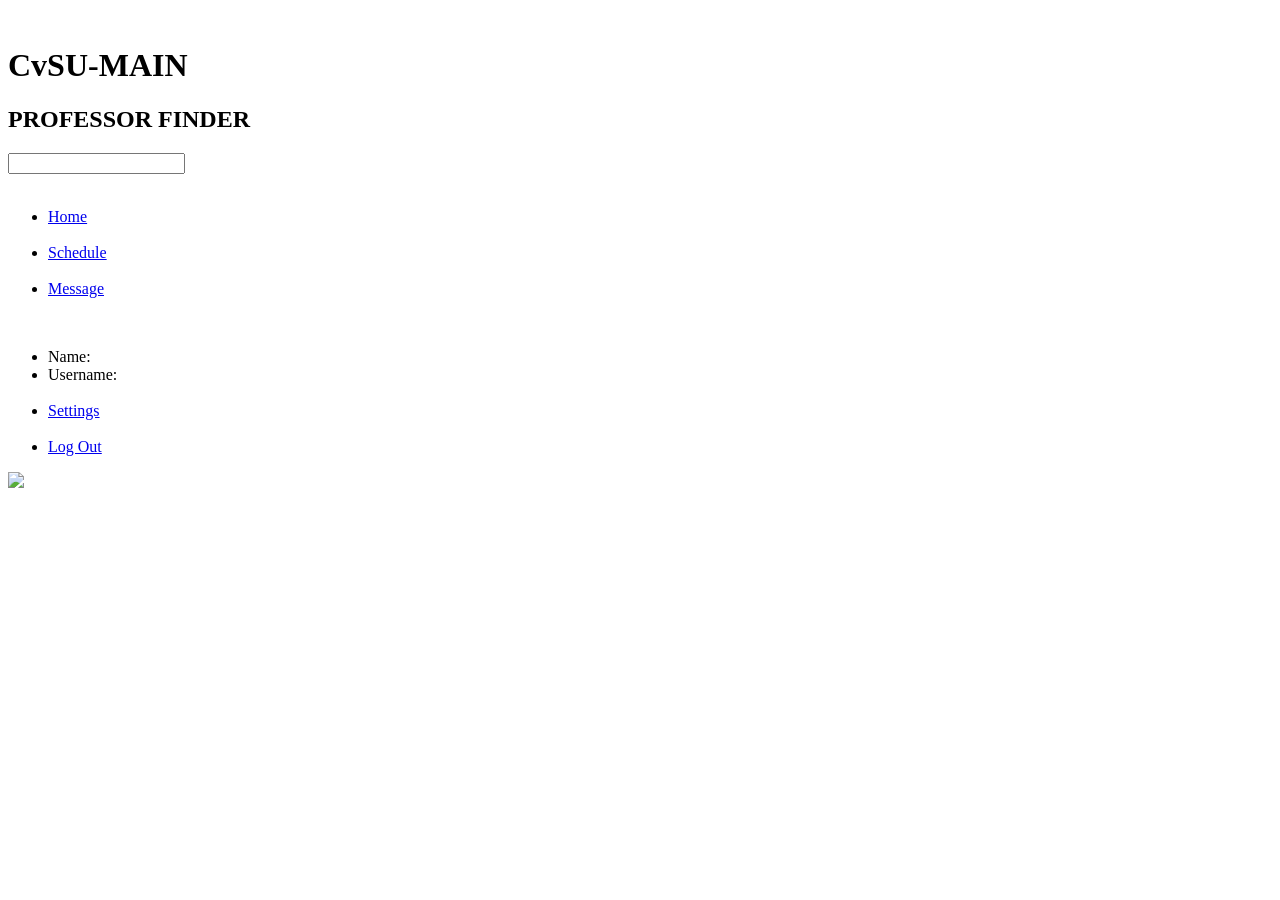
==== Professor_Finder/setting.html @ af699317 "Add files via upload" ====
<!DOCTYPE html>
<html lang="en">
<head>
    <meta charset="UTF-8">
    <meta name="viewport" content="width=device-width, initial-scale=1.0">
    <title>Setting</title>
    <link rel="stylesheet" href="css/setting.css">
    <link rel="preconnect" href="https://fonts.googleapis.com" />
    <link rel="preconnect" href="https://fonts.gstatic.com" crossorigin />
    <link
        href="https://fonts.googleapis.com/css2?family=Instrument+Sans:ital,wght@0,400..700;1,400..700&display=swap"
        rel="stylesheet"
    />
</head>
<body>
    

    <header>
        <div class="header">
            <div class="logo-title">
                <div class="logo">
                    <img src="" alt="">
                </div>
                
                <div class="title">
                    <h1>CvSU-MAIN</h1>
                    <h2>PROFESSOR FINDER</h2>
                </div>
            </div>

            <div class="search-bar">
                <input type="search" name="search-bar" id="search-bar">
            </div>

            <nav>
                <div class="nav-bar">
                    <ul>
                        <div class="nav-btn">
                            <img src="assets/images/icons/home-icon.svg" alt="">
                            <li><a href="dashboard.html">Home</a></li>
                        </div>
                        <div class="nav-btn">
                            <img src="assets/images/icons/white-book-icon.svg" alt="">
                            <li><a href="dashboard.html">Schedule</a></li>
                        </div>
                        <div class="nav-btn">
                            <img src="assets/images/icons/white-message icon4.svg" alt="">
                            <li><a href="message.html">Message</a></li>
                        </div>
                    </ul>
                </div>
            </nav>

            <div class="menu-nav">
                <img class="menu-icon" src="assets/images/icons/menu-icon.svg" alt="">
                <ul class="menu-btn">
                    <li>Name: </li>
                    <li>Username: </li>
                    <div class="hr"></div>
                    <div class="setting-btn">
                        <img src="assets/images/icons/small-setting.svg" alt="">
                        <li><img src="" alt=""><a href="setting.html">Settings</a></li>
                    </div>
                    <div class="logout-btn">
                        <img src="assets/images/icons/setting-logout.svg" alt="">
                        <li><img src="" alt=""><a href="index.html">Log Out</a></li>
                    </div>
                </ul>
            </div>

        </div>
    </header>

    <div class="background-color-container">
        <img src="assets/images/bg.jpg" id="cvsu-bg">
        <div class="container">

            <div class="setting-box">
                <div class="setting-title">
                </div>

                <div class="profile-box">

                </div>

                <div class="account-setting-box">
                    
                </div>

            </div>

        </div>

    </div>
</body>
</html>
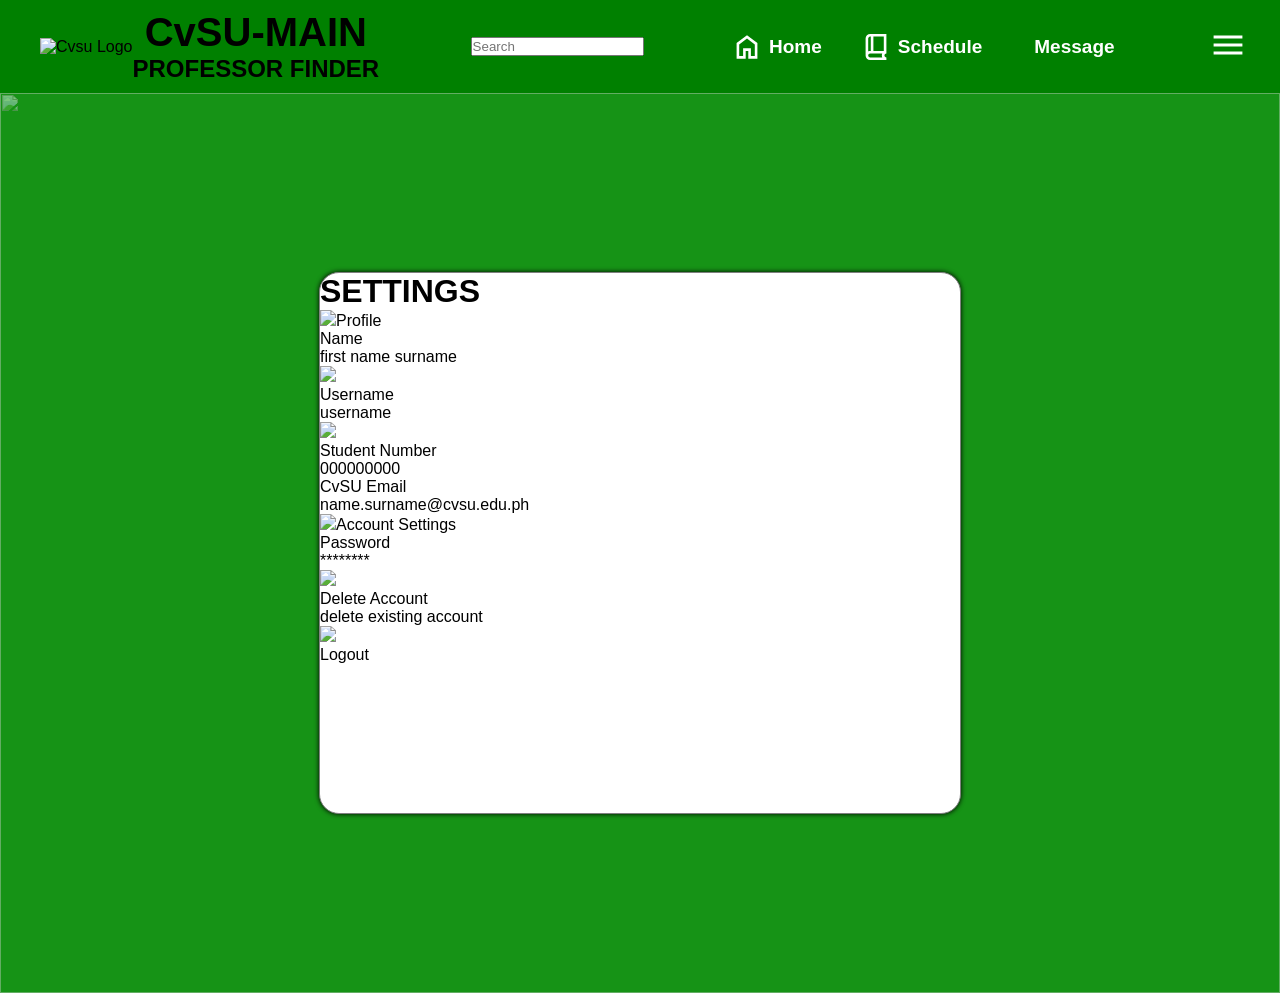
==== commit 3b0913e3: "Update setting.html static website (no modals yet)" ====
--- a/Professor_Finder/setting.html
+++ b/Professor_Finder/setting.html
@@ -1,96 +1,148 @@
-<!DOCTYPE html>
+<!doctype html>
 <html lang="en">
-<head>
-    <meta charset="UTF-8">
-    <meta name="viewport" content="width=device-width, initial-scale=1.0">
+  <head>
+    <meta charset="UTF-8" />
+    <meta name="viewport" content="width=device-width, initial-scale=1.0" />
     <title>Setting</title>
-    <link rel="stylesheet" href="css/setting.css">
+    <link rel="stylesheet" href="css/setting.css" />
     <link rel="preconnect" href="https://fonts.googleapis.com" />
     <link rel="preconnect" href="https://fonts.gstatic.com" crossorigin />
     <link
-        href="https://fonts.googleapis.com/css2?family=Instrument+Sans:ital,wght@0,400..700;1,400..700&display=swap"
-        rel="stylesheet"
+      href="https://fonts.googleapis.com/css2?family=Instrument+Sans:ital,wght@0,400..700;1,400..700&display=swap"
+      rel="stylesheet"
     />
-</head>
-<body>
-    
+  </head>
+  <body>
+    <header>
+      <div class="header">
+        <div class="logo-title">
+          <div class="logo">
+            <img src="assets/images/logo.png" alt="Cvsu Logo" />
+          </div>
 
-    <header>
-        <div class="header">
-            <div class="logo-title">
-                <div class="logo">
-                    <img src="" alt="">
+          <div class="title">
+            <h1>CvSU-MAIN</h1>
+            <h2>PROFESSOR FINDER</h2>
+          </div>
+        </div>
+
+        <div class="search-bar"> 
+          <input type="search" name="search-bar" id="search-bar" placeholder="Search"/>
+          <label for="search-bar"></label>
+        </div>
+
+        <nav>
+          <div class="nav-bar">
+            <ul>
+              <div class="nav-btn">
+                <img src="assets/images/icons/home-icon.svg" alt="" />
+                <li><a href="dashboard.html">Home</a></li>
+              </div>
+              <div class="nav-btn">
+                <img src="assets/images/icons/white-book-icon.svg" alt="" />
+                <li><a href="dashboard.html">Schedule</a></li>
+              </div>
+              <div class="nav-btn">
+                <img src="assets/images/icons/white-message icon4.svg" alt="" />
+                <li><a href="message.html">Message</a></li>
+              </div>
+            </ul>
+          </div>
+        </nav>
+
+        <div class="menu-nav">
+          <img
+            class="menu-icon"
+            src="assets/images/icons/menu-icon.svg"
+            alt=""
+          />
+          <ul class="menu-btn">
+            <p id="name">Name</p>
+            <p id="username">username<p>
+            <div class="hr"></div>
+            <div class="setting-btn">
+              <img src="assets/images/icons/lightgreen settings icon.svg" id="setting-icon" alt="setting icon" />
+              <li><img src="" alt="" /><a href="setting.html">Settings</a></li>
+            </div>
+            <div class="logout-btn">
+              <img src="assets/images/icons/lightgreen logout icon.svg" id="logout-icon" alt="logout icon" />
+              <li><img src="" alt="" /><a href="index.html">Log Out</a></li>
+            </div>
+          </ul>
+        </div>
+      </div>
+    </header>
+
+    <div class="background-color-container">
+      <img src="assets/images/bg.jpg" id="cvsu-bg" />
+      
+      <!-- main container -->
+      <div class="container">
+        <!-- setting container -->
+        <div class="setting-box">
+          <div class="setting-title">
+            <h1 id="settings">SETTINGS</h1>
+          </div>
+            <!-- profile container -->
+            <div class="profile-box">
+                <p id="profile"><img src="assets/images/icons/white account icon.svg" id="account-icon"/>Profile</p>
+                <div class="row">
+                    <div>
+                        <p id="label">Name</p>
+                        <p id="value">first name surname</p>
+                    </div>
+                    <div class="row clickable">
+                        <img src="assets/images/icons/right.svg" id="right-icon"/>
+                    </div>
                 </div>
-                
-                <div class="title">
-                    <h1>CvSU-MAIN</h1>
-                    <h2>PROFESSOR FINDER</h2>
+                <div class="row">
+                    <div>
+                        <p id="label">Username</p>
+                        <p id="value">username</p>
+                    </div>
+                    <div class="row clickable">
+                        <img src="assets/images/icons/right.svg" id="right-icon"/>
+                    </div>
+                </div>
+                <div>
+                    <p id="label">Student Number</p>
+                    <p id="value">000000000</p>
+                </div>
+                <div>
+                    <p id="label">CvSU Email</p>
+                    <p id="value">name.surname@cvsu.edu.ph</p>
                 </div>
             </div>
 
-            <div class="search-bar">
-                <input type="search" name="search-bar" id="search-bar">
+            <!-- account setting container -->
+            <div class="account-setting-box">
+                <p id="account-setting"><img src="assets/images/icons/white account icon.svg" id="account-icon"/>Account Settings</p>
+                <div class="row">
+                    <div>
+                        <p id="label">Password</p>
+                        <p id="value">********</p>
+                    </div>
+                    <div class="row clickable">
+                        <img src="assets/images/icons/right.svg" id="right-icon"/>
+                    </div>
+                </div>
+                <div class="row">
+                    <div>
+                        <p id="label">Delete Account</p>
+                        <p id="value">delete existing account</p>
+                    </div>  
+                    <div class="row clickable">
+                        <img src="assets/images/icons/right.svg" id="right-icon"/>
+                    </div>
+                </div>
+                <div>
+                    <p id="label">Logout</p>
+                </div>
             </div>
 
-            <nav>
-                <div class="nav-bar">
-                    <ul>
-                        <div class="nav-btn">
-                            <img src="assets/images/icons/home-icon.svg" alt="">
-                            <li><a href="dashboard.html">Home</a></li>
-                        </div>
-                        <div class="nav-btn">
-                            <img src="assets/images/icons/white-book-icon.svg" alt="">
-                            <li><a href="dashboard.html">Schedule</a></li>
-                        </div>
-                        <div class="nav-btn">
-                            <img src="assets/images/icons/white-message icon4.svg" alt="">
-                            <li><a href="message.html">Message</a></li>
-                        </div>
-                    </ul>
-                </div>
-            </nav>
-
-            <div class="menu-nav">
-                <img class="menu-icon" src="assets/images/icons/menu-icon.svg" alt="">
-                <ul class="menu-btn">
-                    <li>Name: </li>
-                    <li>Username: </li>
-                    <div class="hr"></div>
-                    <div class="setting-btn">
-                        <img src="assets/images/icons/small-setting.svg" alt="">
-                        <li><img src="" alt=""><a href="setting.html">Settings</a></li>
-                    </div>
-                    <div class="logout-btn">
-                        <img src="assets/images/icons/setting-logout.svg" alt="">
-                        <li><img src="" alt=""><a href="index.html">Log Out</a></li>
-                    </div>
-                </ul>
-            </div>
-
+          </div>
         </div>
-    </header>
-
-    <div class="background-color-container">
-        <img src="assets/images/bg.jpg" id="cvsu-bg">
-        <div class="container">
-
-            <div class="setting-box">
-                <div class="setting-title">
-                </div>
-
-                <div class="profile-box">
-
-                </div>
-
-                <div class="account-setting-box">
-                    
-                </div>
-
-            </div>
-
-        </div>
-
+      </div>
     </div>
-</body>
-</html>+  </body>
+</html>
--- a/Professor_Finder/css/setting.css
+++ b/Professor_Finder/css/setting.css
@@ -0,0 +1,156 @@
+*{
+    margin: 0px;
+    padding: 0px;
+}
+
+body{
+    background-color: green;
+    overflow: hidden;
+    font-family: 'Instrument', sans-serif;
+}
+
+#cvsu-bg{
+    position: absolute;
+    z-index: -1;
+    width: 100%;
+    height: 100vh;
+    object-fit: cover;
+}
+
+/* background and opacity */
+.background-color-container{
+    background-color: rgba(37, 160, 37, 0.6);
+    width: 100%;
+    height: 100vh;
+}
+
+.container{
+    width: 100%;
+    height: 100vh;
+    display: flex;
+    justify-content: center;
+    align-items: center;
+}
+
+/* logo, navbar, menu */
+.header{
+    display: flex;
+    justify-content: space-between;
+    align-items: center;
+    padding: 10px 40px;
+}
+
+.logo-title{
+    display: flex;
+    justify-content: space-between;
+    align-items: center;
+}
+
+.title{
+    text-align: center;
+}
+
+.title h1{
+    font-size: 40px;
+}
+
+.nav-bar ul{
+    display: flex;
+    justify-content: center;
+    align-items: center;
+    gap: 2em;
+}
+
+.nav-btn{
+    display: flex;
+    justify-content: center;
+    align-items: center;
+}
+
+.nav-btn a{
+    padding: 10px;
+}
+
+.nav-btn a:hover{
+    background-color: rgba(255, 255, 255, 0.2);
+    border-radius: 15px;
+}
+
+nav ul li, nav a{
+    list-style: none;
+    text-decoration: none;
+    color: white;
+    font-size: 19px;
+    font-weight: 700;
+}
+
+.nav-bar ul img{
+    scale: 1.3;
+}
+
+.menu-nav img{
+    scale: 1.6;
+}
+
+.menu-nav img:hover{
+    background-color: rgba(255, 255, 255, 0.2);
+    border-radius: 30px;
+}
+
+.menu-nav:hover .menu-btn{
+    position: absolute;
+    display: block;
+    top: 7%;
+    left: 86.5%;
+}
+
+.menu-btn{
+    display: none;
+    background-color: white;
+    border: 1px solid grey;
+    border-radius: 15px;
+    padding: 15px;
+    list-style: none;
+    width: auto;
+    height: auto;
+}
+
+.setting-btn{
+    margin-bottom: 10px;
+}
+
+.setting-btn,
+.logout-btn{
+    display: flex;
+    justify-content: flex-start;
+    align-items: center;
+    gap: 0.5em;
+}
+
+.hr{
+    border-bottom: 2px solid grey;
+    margin: 10px 0;
+    width: 200px;
+}
+
+.menu-btn a{
+    text-decoration: none;
+    color: #275100;
+    font-size: 19px;
+    font-weight: 700;
+}
+
+.header nav{
+    display: flex;
+}
+
+/* setting-box */
+.setting-box{
+    background-color: white;
+    width: 50%;
+    height: 60vh;
+    border: 1px solid grey;
+    border-radius: 20px;
+    box-shadow: 0 0 5px;
+}
+
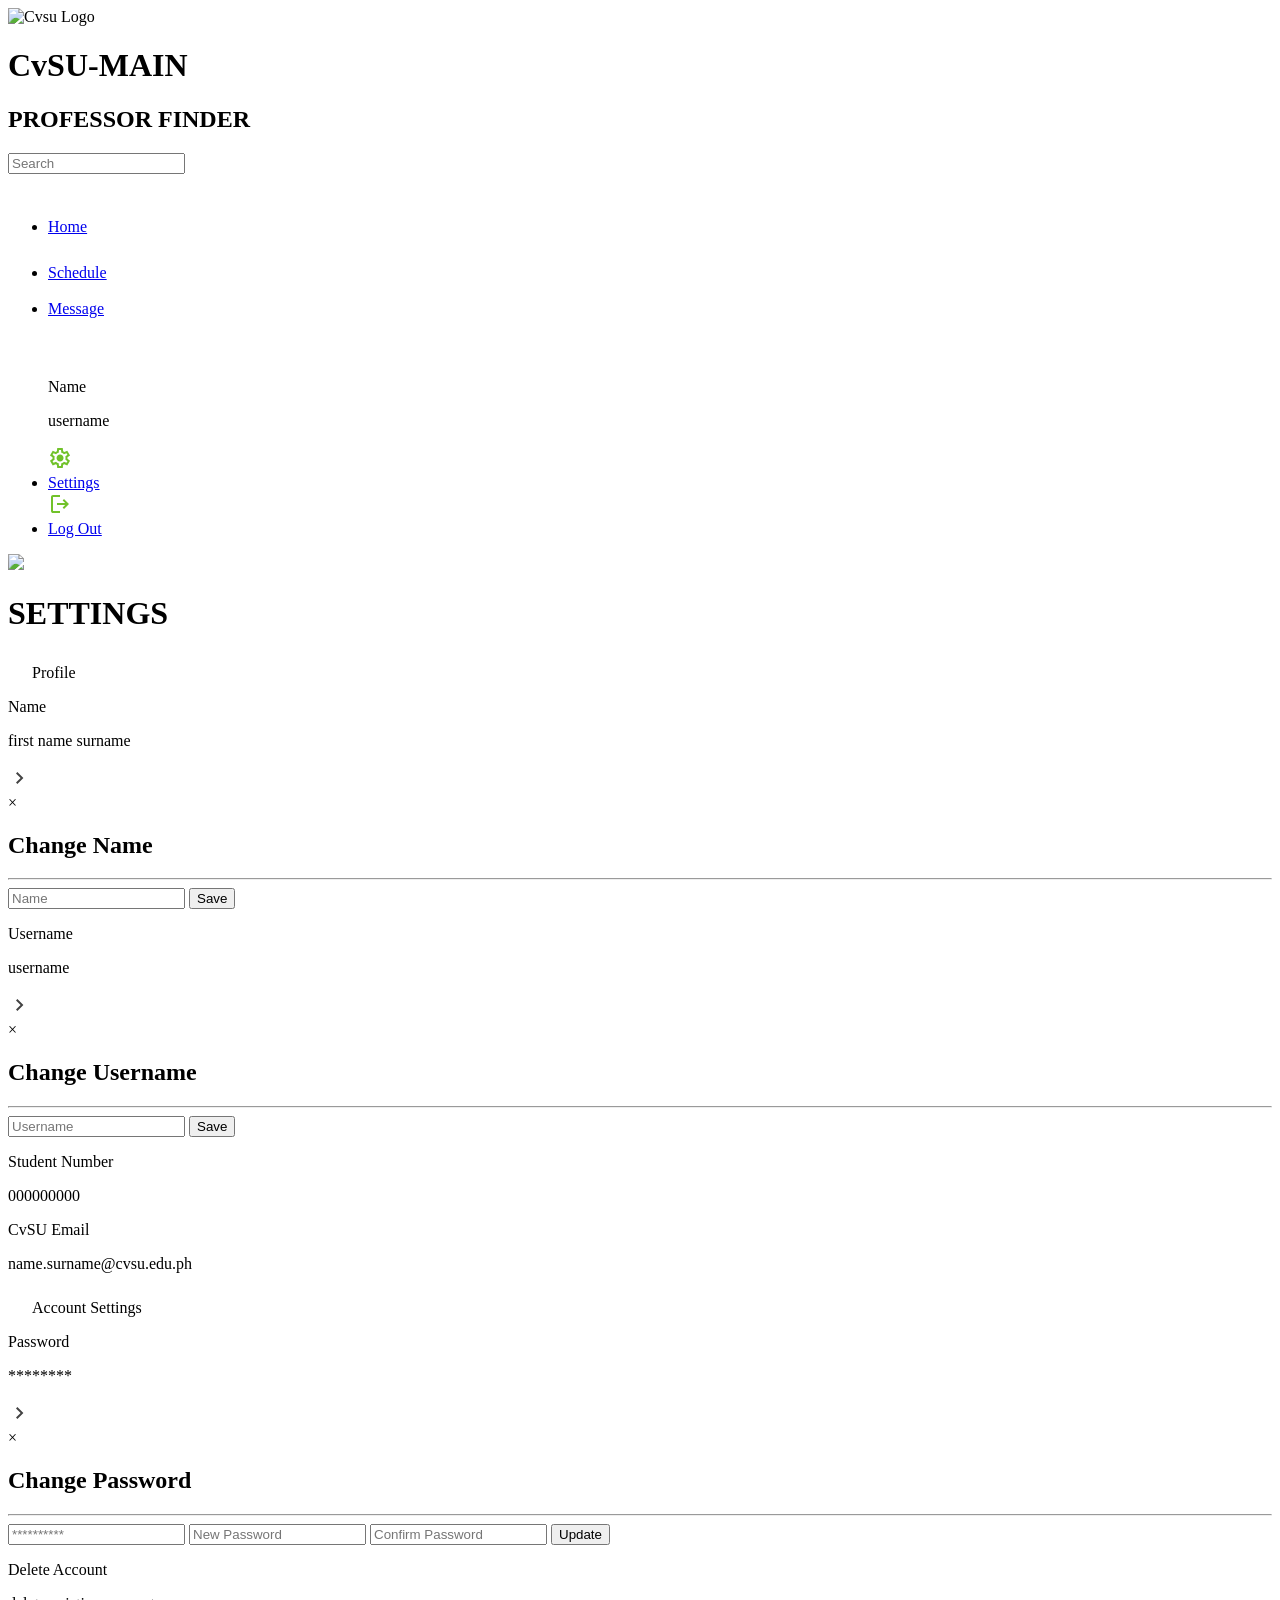
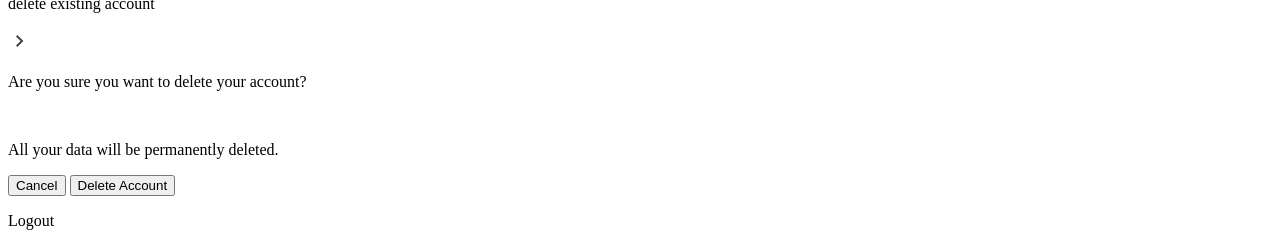
==== commit c0c517f4: "implemented modal in setting.html" ====
--- a/Professor_Finder/setting.html
+++ b/Professor_Finder/setting.html
@@ -83,26 +83,53 @@
           <div class="setting-title">
             <h1 id="settings">SETTINGS</h1>
           </div>
+
             <!-- profile container -->
             <div class="profile-box">
                 <p id="profile"><img src="assets/images/icons/white account icon.svg" id="account-icon"/>Profile</p>
-                <div class="row">
+                <!-- Name row -->
+                <div class="row" id="nameRow">
                     <div>
                         <p id="label">Name</p>
                         <p id="value">first name surname</p>
                     </div>
-                    <div class="row clickable">
-                        <img src="assets/images/icons/right.svg" id="right-icon"/>
-                    </div>
-                </div>
-                <div class="row">
+                    <div class="arrow-btn">
+                        <img src="assets/images/icons/right.svg" id="right-icon"/>
+                    </div>
+                </div>
+                <!-- Name Modal -->
+                <div class="modal" id="nameModal">
+                  <div class="modal-box">
+                    <div class="modal-header">
+                      <span class="close" id="closeName">&times;</span>
+                      <h2>Change Name</h2>
+                    </div>
+                    <hr>
+                    <input type="text" class="input" placeholder="Name"/>
+                    <button class="save-btn">Save</button>
+                  </div>
+                </div>
+                <!-- Username row -->
+                <div class="row" id="usernameRow">
                     <div>
                         <p id="label">Username</p>
                         <p id="value">username</p>
                     </div>
-                    <div class="row clickable">
-                        <img src="assets/images/icons/right.svg" id="right-icon"/>
-                    </div>
+                    <div class="arrow-btn">
+                        <img src="assets/images/icons/right.svg" id="right-icon"/>
+                    </div>
+                </div>
+                <!-- Username Modal -->
+                <div class="modal" id="usernameModal">
+                  <div class="modal-box">
+                    <div class="modal-header">
+                      <span class="close" id="closeUsername">&times;</span>
+                      <h2>Change Username</h2>
+                    </div>
+                    <hr>
+                    <input type="text" class="input" placeholder="Username"/>
+                    <button class="save-btn">Save</button>
+                  </div>
                 </div>
                 <div>
                     <p id="label">Student Number</p>
@@ -117,24 +144,55 @@
             <!-- account setting container -->
             <div class="account-setting-box">
                 <p id="account-setting"><img src="assets/images/icons/white account icon.svg" id="account-icon"/>Account Settings</p>
-                <div class="row">
+                <!-- Password row -->
+                <div class="row" id="passwordRow">
                     <div>
                         <p id="label">Password</p>
                         <p id="value">********</p>
                     </div>
-                    <div class="row clickable">
-                        <img src="assets/images/icons/right.svg" id="right-icon"/>
-                    </div>
-                </div>
-                <div class="row">
+                    <div class="arrow-btn">
+                        <img src="assets/images/icons/right.svg" id="right-icon"/>
+                    </div>
+                </div>
+                <!-- Password Modal -->
+                <div class="modal" id="passwordModal">
+                  <div class="modal-box">
+                    <div class="modal-header">
+                      <span class="close" id="closePassword">&times;</span>
+                      <h2>Change Password</h2>
+                    </div>
+                    <hr>
+                    <input type="text" class="input" placeholder="**********"/>
+                    <input type="text" class="input" placeholder="New Password"/>
+                    <input type="text" class="input" placeholder="Confirm Password"/>
+                    <button class="save-btn">Update</button>
+                  </div>
+                </div>
+                <!-- Delete Account row -->
+                <div class="row" id="deleteAccountRow">
                     <div>
                         <p id="label">Delete Account</p>
                         <p id="value">delete existing account</p>
                     </div>  
-                    <div class="row clickable">
-                        <img src="assets/images/icons/right.svg" id="right-icon"/>
-                    </div>
-                </div>
+                    <div class="arrow-btn">
+                        <img src="assets/images/icons/right.svg" id="right-icon"/>
+                    </div>
+                </div>
+                <!-- Delete Account Modal -->
+                <div class="modal" id="deleteAccountModal">
+                  <div class="modal-box">
+                    <p>Are you sure you want to delete your account?</p>
+                    <br>
+                    <p>All your data will be permanently deleted.</p>
+                    <div class="deleteAccountBtn">
+                      <button class="cancel-btn" id="cancelDelete">Cancel</button>
+                      <button class="save-btn">Delete Account</button>
+
+                    </div>
+                    
+                  </div>
+                </div>
+
                 <div>
                     <p id="label">Logout</p>
                 </div>
@@ -144,5 +202,6 @@
         </div>
       </div>
     </div>
+    <script src="js/setting.js"></script>
   </body>
 </html>
